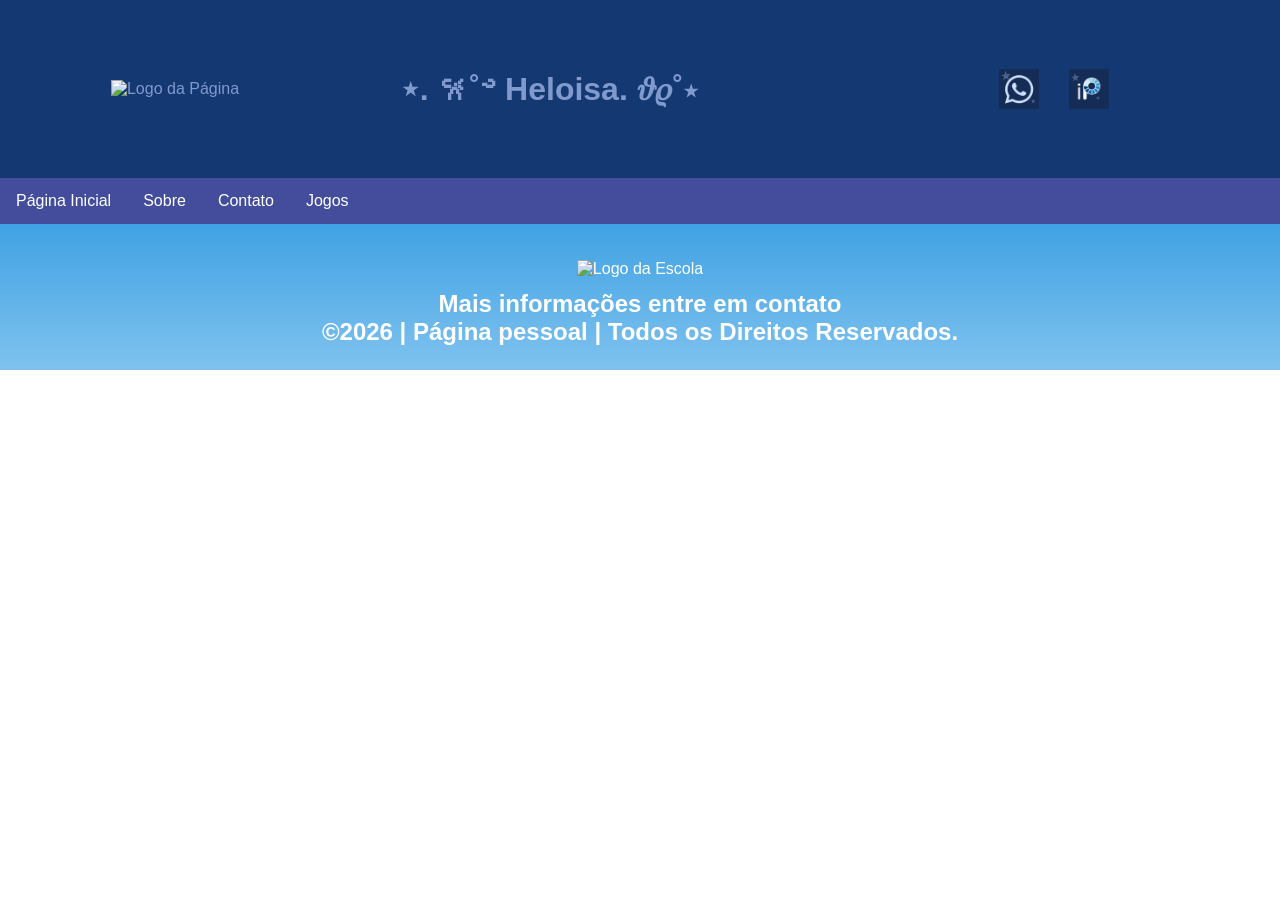
==== Jogos.html @ c539a51c "05" ====
<!DOCTYPE html>
<html lang="pt-br">
<head>
<meta charset="UTF-8">
<meta name="viewport" content="width=device-width, initial-scale=1.0">
<title> ⋆. 𐙚˚࿔ Heloisa. 𝜗𝜚˚⋆ </title>
<link rel="stylesheet" href="style.css">
</head>
<body>
<!--header é a parte do cabeçalho do site, é o topo da página-->
<header class="cabecalho-itens">
<img class="cabecalho_imagem" src="colocar" alt="Logo da
Página">
<h1 class="titulo_site"> ⋆. 𐙚˚࿔ Heloisa. 𝜗𝜚˚⋆ </h1>
<div class="sociais">
<img class="sociais" src="whatz.blue.png" alt="whatz.blue.png">
<img class="sociais" src="ibisPaint-X-Blue-Icon.png" alt="instagram da
Escola">

</div>
</header>
<!--menu-->
<ul>
  <li><a href="index.html">Página Inicial</a></li>
  <li><a href="sobre.html">Sobre</a></li>
  <li><a href="Contato.html">Contato</a></li>
  <li><a href="Jogos.html">Jogos</a></li>
</ul>


<!--CONTEUDO-->






<!--Seção rodapé é a parte final da paragrafo 3 da página-->
<footer class="escola">
<img class="logo_rodape" src="" alt="Logo da Escola">
<h2 class="escola-título">Mais informações entre em contato<a class="link"


<p></p>
<p>©2026 | Página pessoal | Todos os Direitos Reservados. </p>
</footer>
</body>
</html>
---- style.css ----
*{
margin: 0;
padding: 0;
box-sizing: border-box;
}
body{
font-family: "Poppins", sans-serif;
}
header{
background-color: #133872;
color: rgb(129, 154, 205);
width: 100%;
padding: 20px;
}
.cabecalho-itens{
max-width: 1980px;
margin: 0 auto;
display: flex;
align-items: center;
justify-content: center;
}
.cabecalho-imagem{
width: 10%;
display: flex;
justify-content: flex-start;
align-items: center;
}
.titulo_site{
padding: 50px;
text-align: center;
width: 50%;
font: 30px;
}
.sociais{
display: flex;
justify-content: flex-end;
width: 25%;
padding-right: 30px;
}
.banner1 {
  width: 100%;
}

.banner1 img {
  display: block;
  width: 100%;
  height: auto;
}
.estudante_titulo{
padding: 50px;
text-align: center;

}
.estudante-nome{
text-align: center;
}
.estudante-imagem{
width: 120px;
}
.estudante-icone{
width: 38px;
padding: 4px 8px;
}
.estudante{
background-image: background-color(#faae43);
padding: 24px 0;
}

.estudante.div{
text-align: center;
padding: 24px 0;
}
.estudantes_todos{
display: flex;
justify-content: space-around;
}
.escola{
background-image: linear-gradient(#40A2E3,#7FC2EF);
color: white;
display: flex;
justify-content:center;
padding: 24px 0;
text-align:center;
display:block;
}
.escola-titulo{
padding: 50px;
text-align: center;
}
.logo_rodape{
height: 80px;
padding: 12px 0;

}

.link{
color: #ffffff;
text-decoration: none;
}

ul {
  list-style-type: none;
  margin: 0;
  padding: 0;
  overflow: hidden;
  background-color: #434d9c;
}

ul li {
  float: left;
}

ul li a {
  display: block;
  color: white;
  text-align: center;
  padding: 14px 16px;
  text-decoration: none;
}

ul li a:hover {
  background-color: #111111;
}
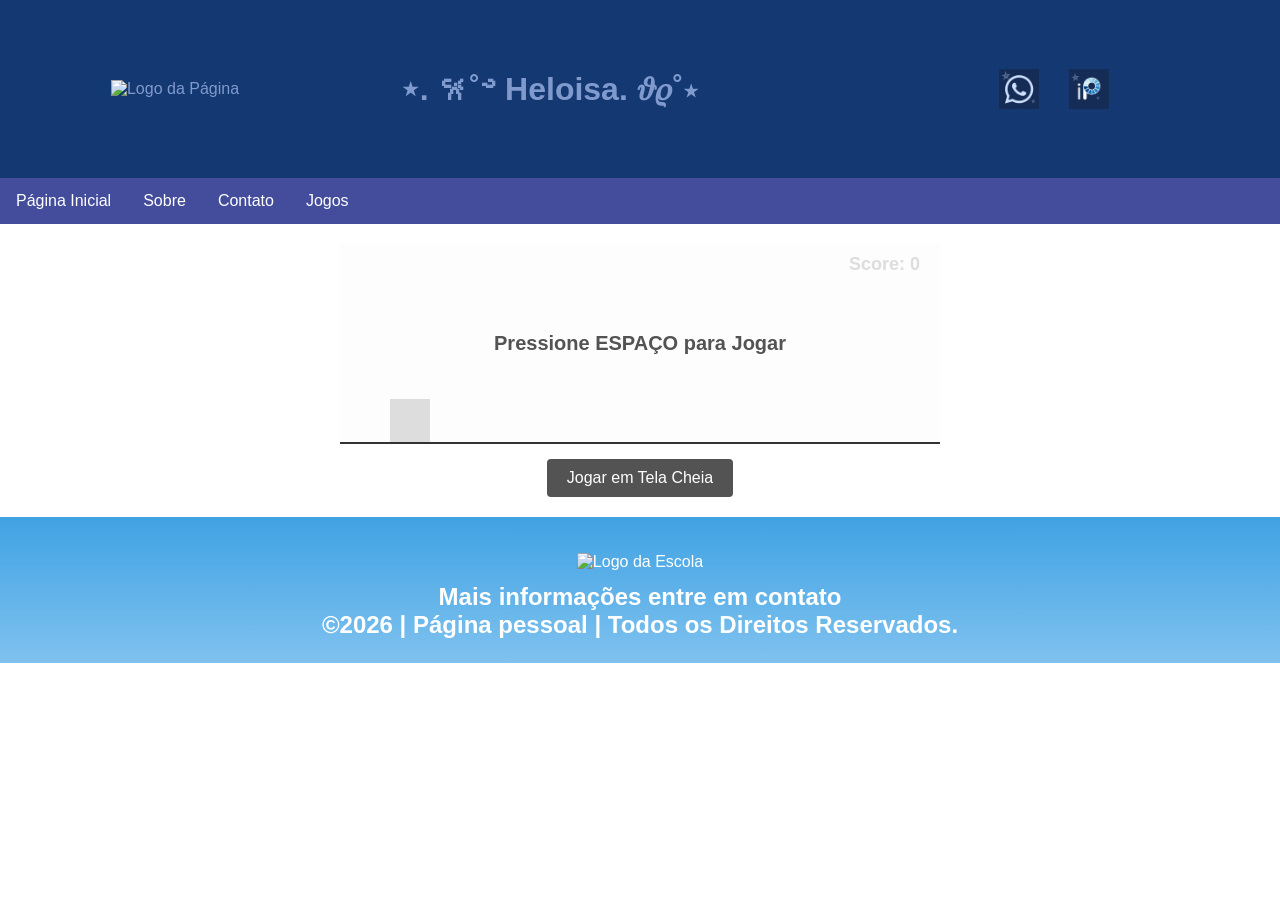
==== commit e8490aa4: "07" ====
--- a/Jogos.html
+++ b/Jogos.html
@@ -29,6 +29,26 @@
 
 
 <!--CONTEUDO-->
+<!-- Insira este bloco no meio da sua página (entre o cabeçalho e o rodapé) -->
+<main class="game-container">
+    <div id="game-stage">
+        <!-- Tela de Game Over / Início -->
+        <div id="game-overlay">
+            <h2 id="overlay-text">Pressione ESPAÇO para Jogar</h2>
+        </div>
+        
+        <!-- Placar -->
+        <div id="score-board">Score: <span id="score-val">0</span></div>
+        
+        <!-- Elementos do Jogo -->
+        <div id="dino"></div>
+        <div id="cactus"></div>
+        <div id="floor"></div>
+    </div>
+    
+    <!-- Botão de Tela Cheia -->
+    <button id="fullscreen-btn">Jogar em Tela Cheia</button>
+</main>
 
 
 
@@ -38,7 +58,7 @@
 <!--Seção rodapé é a parte final da paragrafo 3 da página-->
 <footer class="escola">
 <img class="logo_rodape" src="" alt="Logo da Escola">
-<h2 class="escola-título">Mais informações entre em contato<a class="link"
+<h2 class="escola-título">Mais informações entre em contato<a class="link">
 
 
 <p></p>
@@ -46,3 +66,5 @@
 </footer>
 </body>
 </html>
+
+<script src="script.js"></script>
--- a/style.css
+++ b/style.css
@@ -120,4 +120,110 @@
 
 ul li a:hover {
   background-color: #111111;
-}+}
+
+/* Centralização e container do jogo */
+.game-container {
+    display: flex;
+    flex-direction: column;
+    align-items: center;
+    justify-content: center;
+    padding: 20px 0;
+    font-family: Arial, sans-serif;
+}
+
+/* O palco do jogo (Onde a mágica acontece) */
+#game-stage {
+    width: 600px;
+    height: 200px;
+    border-bottom: 2px solid #333;
+    position: relative;
+    overflow: hidden;
+    background-color: #f7f7f7;
+}
+
+/* Estado de Tela Cheia via API do navegador */
+#game-stage:fullscreen {
+    width: 100vw;
+    height: 100vh;
+    display: flex;
+    align-items: flex-end;
+    background-color: #f7f7f7;
+}
+
+/* Dinossauro */
+#dino {
+    width: 40px;
+    height: 43px;
+    background-color: #535353;
+    position: absolute;
+    bottom: 0;
+    left: 50px;
+}
+
+/* Animação do Pulo */
+.jump {
+    animation: jump-anim 500s linear;
+}
+
+@keyframes jump-anim {
+    0% { bottom: 0; }
+    40% { bottom: 120px; }
+    60% { bottom: 120px; }
+    100% { bottom: 0; }
+}
+
+/* Cacto */
+#cactus {
+    width: 20px;
+    height: 40px;
+    background-color: #535353;
+    position: absolute;
+    bottom: 0;
+    right: -20px;
+}
+
+/* Placar */
+#score-board {
+    position: absolute;
+    top: 10px;
+    right: 20px;
+    font-size: 18px;
+    font-weight: bold;
+    color: #535353;
+    z-index: 10;
+}
+
+/* Telas sobrepostas (Start e Game Over) */
+#game-overlay {
+    position: absolute;
+    width: 100%;
+    height: 100%;
+    background-color: rgba(255, 255, 255, 0.8);
+    display: flex;
+    justify-content: center;
+    align-items: center;
+    z-index: 20;
+}
+
+#overlay-text {
+    color: #535353;
+    font-size: 20px;
+}
+
+/* Botão de Tela Cheia */
+#fullscreen-btn {
+    margin-top: 15px;
+    padding: 10px 20px;
+    font-size: 16px;
+    cursor: pointer;
+    background-color: #535353;
+    color: white;
+    border: none;
+    border-radius: 4px;
+    transition: background 0.2s;
+}
+
+#fullscreen-btn:hover {
+    background-color: #333;
+}
